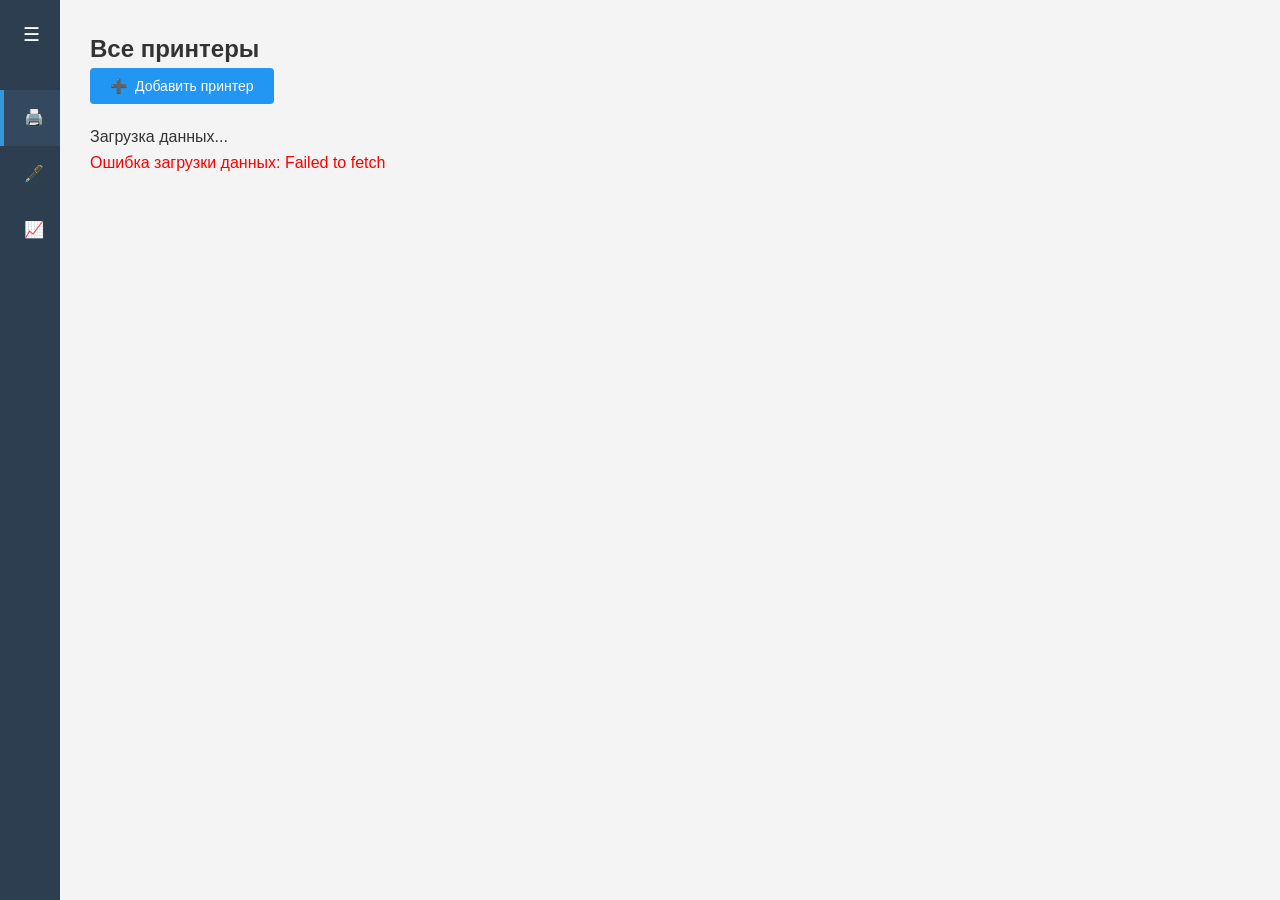
==== html/index.html @ 140cd8bc "Add files via upload" ====
<!DOCTYPE html>
<html lang="ru">
<head>
    <meta charset="UTF-8">
    <meta name="viewport" content="width=device-width, initial-scale=1.0">
    <title>Учет принтеров</title>
    <style>
        * {
            margin: 0;
            padding: 0;
            box-sizing: border-box;
        }
        body {
            font-family: Arial, sans-serif;
            line-height: 1.6;
            color: #333;
            background-color: #f4f4f4;
            display: flex;
            min-height: 100vh;
        }

        /* Сайдбар */
        .sidebar {
            width: 60px;
            background: #2c3e50;
            color: white;
            padding: 20px 0;
            transition: all 0.3s ease;
            overflow: hidden;
            position: relative;
            z-index: 1000;
        }

        .sidebar:hover {
            width: 250px;
        }

        .sidebar h2 {
            text-align: center;
            margin-bottom: 2rem;
            padding: 0 20px;
            white-space: nowrap;
            opacity: 0;
            transition: opacity 0.2s ease 0.1s;
        }

        .sidebar:hover h2 {
            opacity: 1;
        }

        .nav-menu {
            list-style: none;
        }

        .nav-item {
            padding: 15px 20px;
            border-left: 4px solid transparent;
            transition: all 0.3s ease;
            white-space: nowrap;
        }

        .nav-item:hover {
            background: #34495e;
            border-left-color: #3498db;
        }

        .nav-item.active {
            background: #34495e;
            border-left-color: #3498db;
        }

        .nav-item a {
            color: white;
            text-decoration: none;
            display: flex;
            align-items: center;
            gap: 15px;
        }

        .nav-text {
            opacity: 0;
            transition: opacity 0.2s ease;
        }

        .sidebar:hover .nav-text {
            opacity: 1;
        }

        /* Основной контент */
        .main-content {
            flex: 1;
            display: flex;
            flex-direction: column;
        }

        /* Контейнер контента */
        .content-container {
            flex: 1;
            padding: 30px;
            overflow-y: auto;
        }

        /* Кнопка добавления */
        .add-printer-btn {
            background: #2196F3;
            color: white;
            border: none;
            padding: 10px 20px;
            border-radius: 4px;
            cursor: pointer;
            font-size: 14px;
            margin-bottom: 20px;
            display: flex;
            align-items: center;
            gap: 8px;
        }

        .add-printer-btn:hover {
            background: #1976D2;
        }

        /* Стили для таблицы */
        .printers-table {
            width: 100%;
            border-collapse: collapse;
            margin-top: 20px;
            background: white;
            box-shadow: 0 1px 3px rgba(0,0,0,0.1);
        }

        .printers-table th,
        .printers-table td {
            padding: 12px;
            border: 1px solid #ddd;
            text-align: left;
        }

        .printers-table th {
            background: #f8f9fa;
            font-weight: bold;
        }

        .printers-table tr:hover {
            background: #f5f5f5;
        }

        .status-badge {
            padding: 4px 8px;
            border-radius: 12px;
            font-size: 0.8rem;
            font-weight: bold;
            cursor: pointer;
            transition: all 0.3s ease;
        }

        .status-active {
            background: #e8f5e8;
            color: #2e7d32;
            border: 1px solid #2e7d32;
        }

        .status-inactive {
            background: #ffebee;
            color: #c62828;
            border: 1px solid #c62828;
        }

        .status-badge:hover {
            opacity: 0.8;
            transform: scale(1.05);
        }

        .delete-btn {
            background: #f44336;
            color: white;
            border: none;
            padding: 6px 12px;
            border-radius: 4px;
            cursor: pointer;
            font-size: 12px;
        }

        .delete-btn:hover {
            background: #da190b;
        }

        /* Модальное окно для добавления - компактная версия */
        .modal {
            display: none;
            position: fixed;
            z-index: 1000;
            left: 0;
            top: 0;
            width: 100%;
            height: 100%;
            background-color: rgba(0,0,0,0.5);
            overflow-y: auto;
        }

        .modal-content {
            background-color: white;
            margin: 2% auto;
            padding: 20px;
            border-radius: 8px;
            width: 90%;
            max-width: 500px;
            max-height: 90vh;
            overflow-y: auto;
            position: relative;
        }

        .modal-header {
            display: flex;
            justify-content: space-between;
            align-items: center;
            margin-bottom: 15px;
            padding-bottom: 10px;
            border-bottom: 1px solid #eee;
        }

        .modal-title {
            font-size: 1.2rem;
            font-weight: bold;
            color: #2c3e50;
        }

        .close-btn {
            background: none;
            border: none;
            font-size: 1.5rem;
            cursor: pointer;
            color: #666;
            padding: 0;
            width: 30px;
            height: 30px;
            display: flex;
            align-items: center;
            justify-content: center;
        }

        .close-btn:hover {
            color: #333;
        }

        .form-group {
            margin-bottom: 12px;
        }

        .form-group label {
            display: block;
            margin-bottom: 4px;
            font-weight: bold;
            font-size: 0.9rem;
            color: #555;
        }

        .form-group input,
        .form-group select {
            width: 100%;
            padding: 8px 10px;
            border: 1px solid #ddd;
            border-radius: 4px;
            font-size: 14px;
            box-sizing: border-box;
        }

        .form-group input:focus,
        .form-group select:focus {
            border-color: #2196F3;
            outline: none;
            box-shadow: 0 0 0 2px rgba(33, 150, 243, 0.2);
        }

        /* Стили для поиска картриджей */
        .search-container {
            position: relative;
        }

        .search-input {
            width: 100%;
            padding: 8px 10px;
            border: 1px solid #ddd;
            border-radius: 4px;
            font-size: 14px;
            margin-bottom: 5px;
        }

        .search-results {
            position: absolute;
            top: 100%;
            left: 0;
            right: 0;
            background: white;
            border: 1px solid #ddd;
            border-radius: 4px;
            max-height: 200px;
            overflow-y: auto;
            z-index: 1000;
            display: none;
        }

        .search-result-item {
            padding: 8px 10px;
            cursor: pointer;
            border-bottom: 1px solid #f0f0f0;
        }

        .search-result-item:hover {
            background: #f5f5f5;
        }

        .search-result-item:last-child {
            border-bottom: none;
        }

        .cartridge-info {
            font-size: 0.8rem;
            color: #666;
            margin-top: 2px;
        }

        .cartridge-available {
            color: #4CAF50;
        }

        .cartridge-unavailable {
            color: #f44336;
        }

        .submit-btn {
            background: #4CAF50;
            color: white;
            border: none;
            padding: 10px 20px;
            border-radius: 4px;
            cursor: pointer;
            font-size: 14px;
            width: 100%;
            margin-top: 10px;
            font-weight: bold;
        }

        .submit-btn:disabled {
            background: #cccccc;
            cursor: not-allowed;
        }

        .submit-btn:hover:not(:disabled) {
            background: #45a049;
        }

        /* Адаптивность для модального окна */
        @media (max-width: 768px) {
            .modal-content {
                margin: 5% auto;
                padding: 15px;
                width: 95%;
            }
        }

        @media (max-width: 480px) {
            .modal-content {
                margin: 2% auto;
                padding: 12px;
            }

            .modal-title {
                font-size: 1.1rem;
            }

            .form-group input,
            .form-group select {
                padding: 6px 8px;
                font-size: 13px;
            }
        }

        footer {
            text-align: center;
            padding: 1rem;
            color: #666;
            background: white;
            border-top: 1px solid #ddd;
        }

        /* Индикатор для пользователя */
        .sidebar::after {
            content: '☰';
            position: absolute;
            top: 20px;
            right: 20px;
            font-size: 1.2rem;
            color: white;
            transition: opacity 0.3s ease;
        }

        .sidebar:hover::after {
            opacity: 0;
        }

        @media (max-width: 768px) {
            body {
                flex-direction: column;
            }

            .sidebar {
                width: 100%;
                height: 60px;
                padding: 0;
            }

            .sidebar:hover {
                width: 100%;
                height: auto;
            }

            .nav-menu {
                display: none;
            }

            .sidebar:hover .nav-menu {
                display: block;
            }

            .sidebar h2 {
                display: none;
            }

            .sidebar:hover h2 {
                display: block;
            }
        }
    </style>
</head>
<body>
    <!-- Сайдбар с навигацией -->
    <div class="sidebar">
        <h2>📊 Учет</h2>
        <ul class="nav-menu">
            <li class="nav-item active">
                <a href="index.html">
                    <span>🖨️</span>
                    <span class="nav-text">Принтеры</span>
                </a>
            </li>
            <li class="nav-item">
                <a href="cartridges.html">
                    <span>🖋️</span>
                    <span class="nav-text">Картриджи</span>
                </a>
            </li>
            <li class="nav-item">
                <a href="reports.html">
                    <span>📈</span>
                    <span class="nav-text">Отчетность</span>
                </a>
            </li>
        </ul>
    </div>

    <!-- Основной контент -->
    <div class="main-content">
        <!-- Контент с таблицей -->
        <div class="content-container">
            <h2>Все принтеры</h2>
            <button class="add-printer-btn" onclick="openAddModal()">
                <span>➕</span> Добавить принтер
            </button>
            <div id="loading">Загрузка данных...</div>
            <div id="printers-list"></div>
        </div>
    </div>

    <!-- Модальное окно добавления - компактная версия -->
    <div id="addModal" class="modal">
        <div class="modal-content">
            <div class="modal-header">
                <div class="modal-title">Добавить новый принтер</div>
                <button class="close-btn" onclick="closeAddModal()">&times;</button>
            </div>
            <form id="addPrinterForm">
                <div class="form-group">
                    <label for="cabinet">Кабинет:</label>
                    <input type="text" id="cabinet" name="cabinet" required placeholder="Например: 101">
                </div>

                <div class="form-group">
                    <label for="printer_model">Модель принтера:</label>
                    <input type="text" id="printer_model" name="printer_model" required placeholder="Например: HP LaserJet Pro M404dn">
                </div>

                <div class="form-group">
                    <label for="serial_number">Серийный номер:</label>
                    <input type="text" id="serial_number" name="serial_number" required placeholder="Например: CN12345678">
                </div>

                <div class="form-group">
                    <label for="cartridge_search">Поиск картриджа:</label>
                    <div class="search-container">
                        <input type="text" id="cartridge_search" class="search-input" placeholder="Начните вводить название картриджа...">
                        <div id="cartridge_results" class="search-results"></div>
                        <input type="hidden" id="cartridge_id" name="cartridge_id" required>
                    </div>
                </div>

                <div class="form-group">
                    <label for="institute_id">Институт:</label>
                    <select id="institute_id" name="institute_id" required>
                        <option value="">Выберите институт</option>
                    </select>
                </div>

                <button type="submit" class="submit-btn" id="submitBtn">Добавить принтер</button>
            </form>
        </div>
    </div>

    <script>
        let cartridges = [];
        let institutes = [];
        let existingSerialNumbers = new Set();

        // Функция для загрузки данных принтеров
        async function loadPrinters() {
            try {
                const response = await fetch('http://10.174.130.148:8888/api/printers?select=*,cartridges(name,stock_quantity,used_quantity),institutes(name)');
                const data = await response.json();
                displayPrinters(data);
                // Сохраняем существующие серийные номера для проверки дубликатов
                existingSerialNumbers = new Set(data.map(printer => printer.serial_number));
            } catch (error) {
                document.getElementById('printers-list').innerHTML =
                    '<p style="color: red;">Ошибка загрузки данных: ' + error.message + '</p>';
            }
        }

        // Функция для загрузки картриджей
        async function loadCartridges() {
            try {
                const response = await fetch('http://10.174.130.148:8888/api/cartridges');
                cartridges = await response.json();
            } catch (error) {
                console.error('Ошибка загрузки картриджей:', error);
            }
        }

        // Функция для загрузки институтов
        async function loadInstitutes() {
            try {
                const response = await fetch('http://10.174.130.148:8888/api/institutes');
                institutes = await response.json();
                populateInstituteSelect();
            } catch (error) {
                console.error('Ошибка загрузки институтов:', error);
            }
        }

        // Заполнение выпадающего списка институтов
        function populateInstituteSelect() {
            const select = document.getElementById('institute_id');
            select.innerHTML = '<option value="">Выберите институт</option>';
            institutes.forEach(institute => {
                const option = document.createElement('option');
                option.value = institute.id;
                option.textContent = institute.name;
                select.appendChild(option);
            });
        }

        // Функция для поиска картриджей
        function searchCartridges(searchTerm) {
            const resultsContainer = document.getElementById('cartridge_results');
            resultsContainer.innerHTML = '';

            if (searchTerm.length < 2) {
                resultsContainer.style.display = 'none';
                return;
            }

            const filteredCartridges = cartridges.filter(cartridge =>
                cartridge.name.toLowerCase().includes(searchTerm.toLowerCase())
            );

            if (filteredCartridges.length === 0) {
                resultsContainer.innerHTML = '<div class="search-result-item">Ничего не найдено</div>';
            } else {
                filteredCartridges.forEach(cartridge => {
                    const available = cartridge.stock_quantity - cartridge.used_quantity;
                    const isAvailable = available > 0;

                    const item = document.createElement('div');
                    item.className = 'search-result-item';
                    item.innerHTML = `
                        <div>${cartridge.name}</div>
                        <div class="cartridge-info ${isAvailable ? 'cartridge-available' : 'cartridge-unavailable'}">
                            Доступно: ${available} из ${cartridge.stock_quantity}
                        </div>
                    `;
                    item.dataset.id = cartridge.id;
                    item.dataset.available = isAvailable;

                    if (isAvailable) {
                        item.addEventListener('click', function() {
                            document.getElementById('cartridge_search').value = cartridge.name;
                            document.getElementById('cartridge_id').value = cartridge.id;
                            resultsContainer.style.display = 'none';
                            updateSubmitButton();
                        });
                    } else {
                        item.style.opacity = '0.6';
                        item.style.cursor = 'not-allowed';
                    }

                    resultsContainer.appendChild(item);
                });
            }

            resultsContainer.style.display = 'block';
        }

        // Функция для обновления состояния кнопки отправки
        function updateSubmitButton() {
            const cartridgeId = document.getElementById('cartridge_id').value;
            const submitBtn = document.getElementById('submitBtn');

            if (cartridgeId) {
                const selectedCartridge = cartridges.find(c => c.id == cartridgeId);
                if (selectedCartridge) {
                    const available = selectedCartridge.stock_quantity - selectedCartridge.used_quantity;
                    if (available > 0) {
                        submitBtn.disabled = false;
                        submitBtn.title = '';
                    } else {
                        submitBtn.disabled = true;
                        submitBtn.title = 'Выбранный картридж недоступен (нет свободных на складе)';
                    }
                }
            } else {
                submitBtn.disabled = true;
                submitBtn.title = 'Выберите картридж';
            }
        }

        // Функция для отображения данных в таблице
        function displayPrinters(printers) {
            const container = document.getElementById('printers-list');

            if (printers.length === 0) {
                container.innerHTML = '<p>Нет данных о принтерах</p>';
                return;
            }

            const html = `
                <table class="printers-table">
                    <thead>
                        <tr>
                            <th>Кабинет</th>
                            <th>Модель принтера</th>
                            <th>S/N</th>
                            <th>Картридж</th>
                            <th>Институт</th>
                            <th>Статус</th>
                            <th>Действия</th>
                        </tr>
                    </thead>
                    <tbody>
                        ${printers.map(printer => `
                            <tr data-id="${printer.id}">
                                <td>${printer.cabinet}</td>
                                <td>${printer.printer_model}</td>
                                <td>${printer.serial_number}</td>
                                <td>${printer.cartridges.name}</td>
                                <td>${printer.institutes.name}</td>
                                <td>
                                    <span class="status-badge ${printer.status === 'active' ? 'status-active' : 'status-inactive'}"
                                          onclick="toggleStatus(${printer.id}, '${printer.status}', ${printer.cartridge_id})">
                                        ${printer.status === 'active' ? 'Активен' : 'Неактивен'}
                                    </span>
                                </td>
                                <td>
                                    <button class="delete-btn" onclick="deleteRow(${printer.id}, ${printer.cartridge_id}, '${printer.status}')">Удалить</button>
                                </td>
                            </tr>
                        `).join('')}
                    </tbody>
                </table>
            `;

            container.innerHTML = html;
            document.getElementById('loading').style.display = 'none';
        }

        // Функция для обновления количества картриджей
        async function updateCartridgeQuantity(cartridgeId, stockChange = 0, usedChange = 0) {
            try {
                // Сначала получаем текущие данные картриджа
                const response = await fetch(`http://10.174.130.148:8888/api/cartridges?id=eq.${cartridgeId}`);
                const cartridgeData = await response.json();

                if (cartridgeData.length === 0) {
                    throw new Error('Картридж не найден');
                }

                const currentCartridge = cartridgeData[0];
                const newStockQuantity = Math.max(0, currentCartridge.stock_quantity + stockChange);
                const newUsedQuantity = Math.max(0, currentCartridge.used_quantity + usedChange);

                // Проверяем, что used_quantity не превышает stock_quantity
                if (newUsedQuantity > newStockQuantity) {
                    throw new Error('Количество используемых не может превышать количество на складе');
                }

                // Обновляем картридж
                const updateResponse = await fetch(`http://10.174.130.148:8888/api/cartridges?id=eq.${cartridgeId}`, {
                    method: 'PATCH',
                    headers: {
                        'Content-Type': 'application/json',
                        'Prefer': 'return=representation'
                    },
                    body: JSON.stringify({
                        stock_quantity: newStockQuantity,
                        used_quantity: newUsedQuantity
                    })
                });

                if (!updateResponse.ok) {
                    throw new Error('Ошибка при обновлении количества картриджей');
                }

                return true;
            } catch (error) {
                console.error('Ошибка при обновлении количества картриджей:', error);
                throw error;
            }
        }

        // Функция для переключения статуса принтера
async function toggleStatus(printerId, currentStatus, cartridgeId) {
    const newStatus = currentStatus === 'active' ? 'inactive' : 'active';
    const statusText = newStatus === 'active' ? 'активен' : 'неактивен';

    if (!confirm(`Вы уверены, что хотите изменить статус принтера на "${statusText}"?`)) {
        return;
    }

    try {
        // Получаем данные картриджа
        const cartridgeResponse = await fetch(`http://10.174.130.148:8888/api/cartridges?id=eq.${cartridgeId}`);
        const cartridgeData = await cartridgeResponse.json();

        if (cartridgeData.length === 0) {
            throw new Error('Картридж не найден');
        }

        const cartridge = cartridgeData[0];
        const previousStock = cartridge.stock_quantity;
        const previousUsed = cartridge.used_quantity;

        // Если переключаем с активного на неактивный - освобождаем картридж
        if (currentStatus === 'active' && newStatus === 'inactive') {
            await updateCartridgeQuantity(cartridgeId, 0, -1);

            // Записываем операцию освобождения картриджа
            await logCartridgeOperation(
                cartridgeId,
                'release',
                1,
                previousStock,
                previousStock, // stock не меняется
                `Освобождение картриджа (принтер переведен в неактивный)`
            );
        }
        // Если переключаем с неактивного на активный - используем картридж
        else if (currentStatus === 'inactive' && newStatus === 'active') {
            const available = cartridge.stock_quantity - cartridge.used_quantity;

            if (available <= 0) {
                alert('Нельзя активировать принтер: нет свободных картриджей этого типа на складе!');
                return;
            }

            await updateCartridgeQuantity(cartridgeId, 0, 1);

            // Записываем операцию использования картриджа
            await logCartridgeOperation(
                cartridgeId,
                'usage',
                1,
                previousStock,
                previousStock, // stock не меняется
                `Использование картриджа (принтер активирован)`
            );
        }

        // Обновляем статус принтера
        const response = await fetch(`http://10.174.130.148:8888/api/printers?id=eq.${printerId}`, {
            method: 'PATCH',
            headers: {
                'Content-Type': 'application/json',
                'Prefer': 'return=representation'
            },
            body: JSON.stringify({ status: newStatus })
        });

        if (response.ok) {
            alert(`Статус принтера успешно изменен на "${statusText}"!`);
            loadPrinters();
            loadCartridges();
        } else {
            throw new Error('Ошибка при изменении статуса');
        }
    } catch (error) {
        alert('Ошибка при изменении статуса: ' + error.message);
        loadPrinters();
        loadCartridges();
    }
}

// Добавьте функцию logCartridgeOperation в index.html
async function logCartridgeOperation(cartridgeId, operationType, quantity, previousStock, newStock, note = '') {
    try {
        const operationData = {
            cartridge_id: cartridgeId,
            operation_type: operationType,
            quantity: quantity,
            previous_stock: previousStock,
            new_stock: newStock,
            user_note: note
        };

        const response = await fetch('http://10.174.130.148:8888/api/cartridge_operations', {
            method: 'POST',
            headers: {
                'Content-Type': 'application/json',
                'Prefer': 'return=representation'
            },
            body: JSON.stringify(operationData)
        });

        if (!response.ok) {
            console.error('Ошибка записи операции:', await response.text());
        }
    } catch (error) {
        console.error('Ошибка записи операции:', error);
    }
}
        // Функция для удаления строки
        async function deleteRow(printerId, cartridgeId, status) {
            if (!confirm('Вы уверены, что хотите удалить этот принтер?')) {
                return;
            }

            try {
                // Если принтер активен, освобождаем картридж при удалении
                if (status === 'active') {
                    await updateCartridgeQuantity(cartridgeId, 0, -1);
                }

                const response = await fetch(`http://10.174.130.148:8888/api/printers?id=eq.${printerId}`, {
                    method: 'DELETE',
                    headers: {
                        'Prefer': 'return=representation'
                    }
                });

                if (response.ok) {
                    alert('Принтер успешно удален!');
                    // Обновляем таблицу
                    loadPrinters();
                    // Обновляем список картриджей
                    loadCartridges();
                } else {
                    throw new Error('Ошибка при удалении данных');
                }
            } catch (error) {
                alert('Ошибка при удалении: ' + error.message);
                // В случае ошибки перезагружаем данные для синхронизации
                loadPrinters();
                loadCartridges();
            }
        }

        // Функция для проверки существующего серийного номера
        async function checkSerialNumberExists(serialNumber) {
            try {
                const response = await fetch(`http://10.174.130.148:8888/api/printers?serial_number=eq.${encodeURIComponent(serialNumber)}`);
                const data = await response.json();
                return data.length > 0;
            } catch (error) {
                console.error('Ошибка при проверке серийного номера:', error);
                return false;
            }
        }

        // Функция для добавления нового принтера
        async function addPrinter(printerData) {
            try {
                // Проверяем существование серийного номера
                const serialExists = await checkSerialNumberExists(printerData.serial_number);
                if (serialExists) {
                    alert('Ошибка: Принтер с таким серийным номером уже существует!');
                    return;
                }

                // Проверяем доступность картриджа
                const cartridgeResponse = await fetch(`http://10.174.130.148:8888/api/cartridges?id=eq.${printerData.cartridge_id}`);
                const cartridgeData = await cartridgeResponse.json();

                if (cartridgeData.length === 0) {
                    alert('Ошибка: Выбранный картридж не найден!');
                    return;
                }

                const cartridge = cartridgeData[0];
                const available = cartridge.stock_quantity - cartridge.used_quantity;

                if (available <= 0) {
                    alert('Ошибка: Нет свободных картриджей выбранного типа на складе!');
                    return;
                }

                // Обновляем количество картриджей (уменьшаем количество доступных)
                await updateCartridgeQuantity(printerData.cartridge_id, 0, 1);

                // Добавляем принтер
                const response = await fetch('http://10.174.130.148:8888/api/printers', {
                    method: 'POST',
                    headers: {
                        'Content-Type': 'application/json',
                        'Prefer': 'return=representation'
                    },
                    body: JSON.stringify(printerData)
                });

                if (response.ok) {
                    alert('Принтер успешно добавлен!');
                    closeAddModal();
                    // Очищаем форму
                    document.getElementById('addPrinterForm').reset();
                    // Обновляем таблицу
                    loadPrinters();
                    // Обновляем список картриджей
                    loadCartridges();
                } else {
                    // Если добавление принтера не удалось, откатываем изменения в количестве картриджей
                    await updateCartridgeQuantity(printerData.cartridge_id, 0, -1);
                    throw new Error('Ошибка при добавлении данных');
                }
            } catch (error) {
                alert('Ошибка при добавлении: ' + error.message);
            }
        }

        // Функции для модального окна
        function openAddModal() {
            document.getElementById('addModal').style.display = 'block';
            // Сбрасываем поиск картриджей
            document.getElementById('cartridge_search').value = '';
            document.getElementById('cartridge_id').value = '';
            document.getElementById('cartridge_results').style.display = 'none';
            updateSubmitButton();
        }

        function closeAddModal() {
            document.getElementById('addModal').style.display = 'none';
        }

        // Обработчик отправки формы
        document.getElementById('addPrinterForm').addEventListener('submit', function(e) {
            e.preventDefault();

            const formData = new FormData(this);
            const cartridgeId = document.getElementById('cartridge_id').value;
            const serialNumber = document.getElementById('serial_number').value;

            if (!cartridgeId) {
                alert('Пожалуйста, выберите картридж из списка');
                return;
            }

            // Проверка на клиенте (дополнительная)
            if (existingSerialNumbers.has(serialNumber)) {
                alert('Ошибка: Принтер с таким серийным номером уже существует!');
                return;
            }

            const printerData = {
                cabinet: formData.get('cabinet'),
                printer_model: formData.get('printer_model'),
                serial_number: serialNumber,
                cartridge_id: parseInt(cartridgeId),
                institute_id: parseInt(formData.get('institute_id')),
                status: 'active'
            };

            addPrinter(printerData);
        });

        // Обработчик поиска картриджей
        document.getElementById('cartridge_search').addEventListener('input', function(e) {
            searchCartridges(e.target.value);
        });

        // Закрытие результатов поиска при клике вне
        document.addEventListener('click', function(e) {
            if (!e.target.closest('.search-container')) {
                document.getElementById('cartridge_results').style.display = 'none';
            }
        });

        // Закрытие модального окна при клике вне его
        window.addEventListener('click', function(e) {
            const modal = document.getElementById('addModal');
            if (e.target === modal) {
                closeAddModal();
            }
        });

        // Закрытие модального окна по Escape
        document.addEventListener('keydown', function(e) {
            if (e.key === 'Escape') {
                closeAddModal();
            }
        });

        // Загружаем данные при загрузке страницы
        document.addEventListener('DOMContentLoaded', function() {
            loadPrinters();
            loadCartridges();
            loadInstitutes();
        });

    </script>
</body>
</html>
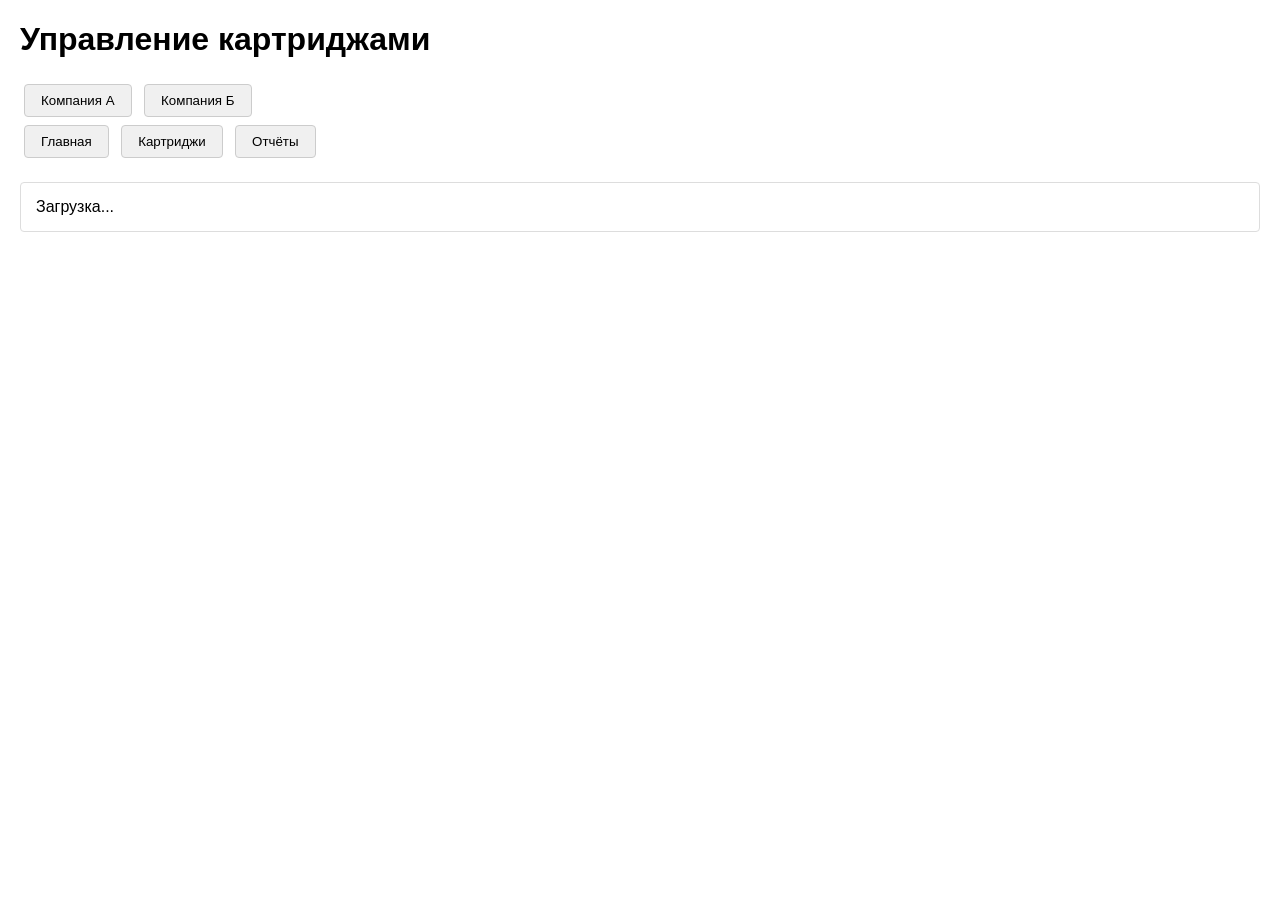
==== commit fad20034: "Update index.html" ====
--- a/html/index.html
+++ b/html/index.html
@@ -3,1033 +3,50 @@
 <head>
     <meta charset="UTF-8">
     <meta name="viewport" content="width=device-width, initial-scale=1.0">
-    <title>Учет принтеров</title>
+    <title>Управление картриджами</title>
     <style>
-        * {
-            margin: 0;
-            padding: 0;
-            box-sizing: border-box;
+        body { font-family: Arial, sans-serif; margin: 20px; }
+        .company-btn, .tab-btn {
+            padding: 8px 16px;
+            margin: 4px;
+            border: 1px solid #ccc;
+            background: #f0f0f0;
+            cursor: pointer;
+            border-radius: 4px;
         }
-        body {
-            font-family: Arial, sans-serif;
-            line-height: 1.6;
-            color: #333;
-            background-color: #f4f4f4;
-            display: flex;
-            min-height: 100vh;
+        .company-btn.active, .tab-btn.active {
+            background: #007bff;
+            color: white;
+            border-color: #007bff;
         }
-
-        /* Сайдбар */
-        .sidebar {
-            width: 60px;
-            background: #2c3e50;
-            color: white;
-            padding: 20px 0;
-            transition: all 0.3s ease;
-            overflow: hidden;
-            position: relative;
-            z-index: 1000;
-        }
-
-        .sidebar:hover {
-            width: 250px;
-        }
-
-        .sidebar h2 {
-            text-align: center;
-            margin-bottom: 2rem;
-            padding: 0 20px;
-            white-space: nowrap;
-            opacity: 0;
-            transition: opacity 0.2s ease 0.1s;
-        }
-
-        .sidebar:hover h2 {
-            opacity: 1;
-        }
-
-        .nav-menu {
-            list-style: none;
-        }
-
-        .nav-item {
-            padding: 15px 20px;
-            border-left: 4px solid transparent;
-            transition: all 0.3s ease;
-            white-space: nowrap;
-        }
-
-        .nav-item:hover {
-            background: #34495e;
-            border-left-color: #3498db;
-        }
-
-        .nav-item.active {
-            background: #34495e;
-            border-left-color: #3498db;
-        }
-
-        .nav-item a {
-            color: white;
-            text-decoration: none;
-            display: flex;
-            align-items: center;
-            gap: 15px;
-        }
-
-        .nav-text {
-            opacity: 0;
-            transition: opacity 0.2s ease;
-        }
-
-        .sidebar:hover .nav-text {
-            opacity: 1;
-        }
-
-        /* Основной контент */
-        .main-content {
-            flex: 1;
-            display: flex;
-            flex-direction: column;
-        }
-
-        /* Контейнер контента */
-        .content-container {
-            flex: 1;
-            padding: 30px;
-            overflow-y: auto;
-        }
-
-        /* Кнопка добавления */
-        .add-printer-btn {
-            background: #2196F3;
-            color: white;
-            border: none;
-            padding: 10px 20px;
-            border-radius: 4px;
-            cursor: pointer;
-            font-size: 14px;
-            margin-bottom: 20px;
-            display: flex;
-            align-items: center;
-            gap: 8px;
-        }
-
-        .add-printer-btn:hover {
-            background: #1976D2;
-        }
-
-        /* Стили для таблицы */
-        .printers-table {
-            width: 100%;
-            border-collapse: collapse;
+        .tab-content {
             margin-top: 20px;
-            background: white;
-            box-shadow: 0 1px 3px rgba(0,0,0,0.1);
-        }
-
-        .printers-table th,
-        .printers-table td {
-            padding: 12px;
-            border: 1px solid #ddd;
-            text-align: left;
-        }
-
-        .printers-table th {
-            background: #f8f9fa;
-            font-weight: bold;
-        }
-
-        .printers-table tr:hover {
-            background: #f5f5f5;
-        }
-
-        .status-badge {
-            padding: 4px 8px;
-            border-radius: 12px;
-            font-size: 0.8rem;
-            font-weight: bold;
-            cursor: pointer;
-            transition: all 0.3s ease;
-        }
-
-        .status-active {
-            background: #e8f5e8;
-            color: #2e7d32;
-            border: 1px solid #2e7d32;
-        }
-
-        .status-inactive {
-            background: #ffebee;
-            color: #c62828;
-            border: 1px solid #c62828;
-        }
-
-        .status-badge:hover {
-            opacity: 0.8;
-            transform: scale(1.05);
-        }
-
-        .delete-btn {
-            background: #f44336;
-            color: white;
-            border: none;
-            padding: 6px 12px;
-            border-radius: 4px;
-            cursor: pointer;
-            font-size: 12px;
-        }
-
-        .delete-btn:hover {
-            background: #da190b;
-        }
-
-        /* Модальное окно для добавления - компактная версия */
-        .modal {
-            display: none;
-            position: fixed;
-            z-index: 1000;
-            left: 0;
-            top: 0;
-            width: 100%;
-            height: 100%;
-            background-color: rgba(0,0,0,0.5);
-            overflow-y: auto;
-        }
-
-        .modal-content {
-            background-color: white;
-            margin: 2% auto;
-            padding: 20px;
-            border-radius: 8px;
-            width: 90%;
-            max-width: 500px;
-            max-height: 90vh;
-            overflow-y: auto;
-            position: relative;
-        }
-
-        .modal-header {
-            display: flex;
-            justify-content: space-between;
-            align-items: center;
-            margin-bottom: 15px;
-            padding-bottom: 10px;
-            border-bottom: 1px solid #eee;
-        }
-
-        .modal-title {
-            font-size: 1.2rem;
-            font-weight: bold;
-            color: #2c3e50;
-        }
-
-        .close-btn {
-            background: none;
-            border: none;
-            font-size: 1.5rem;
-            cursor: pointer;
-            color: #666;
-            padding: 0;
-            width: 30px;
-            height: 30px;
-            display: flex;
-            align-items: center;
-            justify-content: center;
-        }
-
-        .close-btn:hover {
-            color: #333;
-        }
-
-        .form-group {
-            margin-bottom: 12px;
-        }
-
-        .form-group label {
-            display: block;
-            margin-bottom: 4px;
-            font-weight: bold;
-            font-size: 0.9rem;
-            color: #555;
-        }
-
-        .form-group input,
-        .form-group select {
-            width: 100%;
-            padding: 8px 10px;
+            padding: 15px;
             border: 1px solid #ddd;
             border-radius: 4px;
-            font-size: 14px;
-            box-sizing: border-box;
         }
-
-        .form-group input:focus,
-        .form-group select:focus {
-            border-color: #2196F3;
-            outline: none;
-            box-shadow: 0 0 0 2px rgba(33, 150, 243, 0.2);
-        }
-
-        /* Стили для поиска картриджей */
-        .search-container {
-            position: relative;
-        }
-
-        .search-input {
-            width: 100%;
-            padding: 8px 10px;
-            border: 1px solid #ddd;
-            border-radius: 4px;
-            font-size: 14px;
-            margin-bottom: 5px;
-        }
-
-        .search-results {
-            position: absolute;
-            top: 100%;
-            left: 0;
-            right: 0;
-            background: white;
-            border: 1px solid #ddd;
-            border-radius: 4px;
-            max-height: 200px;
-            overflow-y: auto;
-            z-index: 1000;
-            display: none;
-        }
-
-        .search-result-item {
-            padding: 8px 10px;
-            cursor: pointer;
-            border-bottom: 1px solid #f0f0f0;
-        }
-
-        .search-result-item:hover {
-            background: #f5f5f5;
-        }
-
-        .search-result-item:last-child {
-            border-bottom: none;
-        }
-
-        .cartridge-info {
-            font-size: 0.8rem;
-            color: #666;
-            margin-top: 2px;
-        }
-
-        .cartridge-available {
-            color: #4CAF50;
-        }
-
-        .cartridge-unavailable {
-            color: #f44336;
-        }
-
-        .submit-btn {
-            background: #4CAF50;
-            color: white;
-            border: none;
-            padding: 10px 20px;
-            border-radius: 4px;
-            cursor: pointer;
-            font-size: 14px;
-            width: 100%;
-            margin-top: 10px;
-            font-weight: bold;
-        }
-
-        .submit-btn:disabled {
-            background: #cccccc;
-            cursor: not-allowed;
-        }
-
-        .submit-btn:hover:not(:disabled) {
-            background: #45a049;
-        }
-
-        /* Адаптивность для модального окна */
-        @media (max-width: 768px) {
-            .modal-content {
-                margin: 5% auto;
-                padding: 15px;
-                width: 95%;
-            }
-        }
-
-        @media (max-width: 480px) {
-            .modal-content {
-                margin: 2% auto;
-                padding: 12px;
-            }
-
-            .modal-title {
-                font-size: 1.1rem;
-            }
-
-            .form-group input,
-            .form-group select {
-                padding: 6px 8px;
-                font-size: 13px;
-            }
-        }
-
-        footer {
-            text-align: center;
-            padding: 1rem;
-            color: #666;
-            background: white;
-            border-top: 1px solid #ddd;
-        }
-
-        /* Индикатор для пользователя */
-        .sidebar::after {
-            content: '☰';
-            position: absolute;
-            top: 20px;
-            right: 20px;
-            font-size: 1.2rem;
-            color: white;
-            transition: opacity 0.3s ease;
-        }
-
-        .sidebar:hover::after {
-            opacity: 0;
-        }
-
-        @media (max-width: 768px) {
-            body {
-                flex-direction: column;
-            }
-
-            .sidebar {
-                width: 100%;
-                height: 60px;
-                padding: 0;
-            }
-
-            .sidebar:hover {
-                width: 100%;
-                height: auto;
-            }
-
-            .nav-menu {
-                display: none;
-            }
-
-            .sidebar:hover .nav-menu {
-                display: block;
-            }
-
-            .sidebar h2 {
-                display: none;
-            }
-
-            .sidebar:hover h2 {
-                display: block;
-            }
-        }
+        table { border-collapse: collapse; width: 100%; }
+        th, td { padding: 8px; text-align: left; }
+        button { margin: 2px; }
     </style>
 </head>
 <body>
-    <!-- Сайдбар с навигацией -->
-    <div class="sidebar">
-        <h2>📊 Учет</h2>
-        <ul class="nav-menu">
-            <li class="nav-item active">
-                <a href="index.html">
-                    <span>🖨️</span>
-                    <span class="nav-text">Принтеры</span>
-                </a>
-            </li>
-            <li class="nav-item">
-                <a href="cartridges.html">
-                    <span>🖋️</span>
-                    <span class="nav-text">Картриджи</span>
-                </a>
-            </li>
-            <li class="nav-item">
-                <a href="reports.html">
-                    <span>📈</span>
-                    <span class="nav-text">Отчетность</span>
-                </a>
-            </li>
-        </ul>
+    <h1>Управление картриджами</h1>
+    <!-- Блок переключения компаний -->
+    <div id="company-switcher">
+        <button class="company-btn" data-company-id="1">Компания А</button>
+        <button class="company-btn" data-company-id="2">Компания Б</button>
     </div>
-
-    <!-- Основной контент -->
-    <div class="main-content">
-        <!-- Контент с таблицей -->
-        <div class="content-container">
-            <h2>Все принтеры</h2>
-            <button class="add-printer-btn" onclick="openAddModal()">
-                <span>➕</span> Добавить принтер
-            </button>
-            <div id="loading">Загрузка данных...</div>
-            <div id="printers-list"></div>
-        </div>
-    </div>
-
-    <!-- Модальное окно добавления - компактная версия -->
-    <div id="addModal" class="modal">
-        <div class="modal-content">
-            <div class="modal-header">
-                <div class="modal-title">Добавить новый принтер</div>
-                <button class="close-btn" onclick="closeAddModal()">&times;</button>
-            </div>
-            <form id="addPrinterForm">
-                <div class="form-group">
-                    <label for="cabinet">Кабинет:</label>
-                    <input type="text" id="cabinet" name="cabinet" required placeholder="Например: 101">
-                </div>
-
-                <div class="form-group">
-                    <label for="printer_model">Модель принтера:</label>
-                    <input type="text" id="printer_model" name="printer_model" required placeholder="Например: HP LaserJet Pro M404dn">
-                </div>
-
-                <div class="form-group">
-                    <label for="serial_number">Серийный номер:</label>
-                    <input type="text" id="serial_number" name="serial_number" required placeholder="Например: CN12345678">
-                </div>
-
-                <div class="form-group">
-                    <label for="cartridge_search">Поиск картриджа:</label>
-                    <div class="search-container">
-                        <input type="text" id="cartridge_search" class="search-input" placeholder="Начните вводить название картриджа...">
-                        <div id="cartridge_results" class="search-results"></div>
-                        <input type="hidden" id="cartridge_id" name="cartridge_id" required>
-                    </div>
-                </div>
-
-                <div class="form-group">
-                    <label for="institute_id">Институт:</label>
-                    <select id="institute_id" name="institute_id" required>
-                        <option value="">Выберите институт</option>
-                    </select>
-                </div>
-
-                <button type="submit" class="submit-btn" id="submitBtn">Добавить принтер</button>
-            </form>
-        </div>
-    </div>
-
-    <script>
-        let cartridges = [];
-        let institutes = [];
-        let existingSerialNumbers = new Set();
-
-        // Функция для загрузки данных принтеров
-        async function loadPrinters() {
-            try {
-                const response = await fetch('http://10.174.130.148:8888/api/printers?select=*,cartridges(name,stock_quantity,used_quantity),institutes(name)');
-                const data = await response.json();
-                displayPrinters(data);
-                // Сохраняем существующие серийные номера для проверки дубликатов
-                existingSerialNumbers = new Set(data.map(printer => printer.serial_number));
-            } catch (error) {
-                document.getElementById('printers-list').innerHTML =
-                    '<p style="color: red;">Ошибка загрузки данных: ' + error.message + '</p>';
-            }
-        }
-
-        // Функция для загрузки картриджей
-        async function loadCartridges() {
-            try {
-                const response = await fetch('http://10.174.130.148:8888/api/cartridges');
-                cartridges = await response.json();
-            } catch (error) {
-                console.error('Ошибка загрузки картриджей:', error);
-            }
-        }
-
-        // Функция для загрузки институтов
-        async function loadInstitutes() {
-            try {
-                const response = await fetch('http://10.174.130.148:8888/api/institutes');
-                institutes = await response.json();
-                populateInstituteSelect();
-            } catch (error) {
-                console.error('Ошибка загрузки институтов:', error);
-            }
-        }
-
-        // Заполнение выпадающего списка институтов
-        function populateInstituteSelect() {
-            const select = document.getElementById('institute_id');
-            select.innerHTML = '<option value="">Выберите институт</option>';
-            institutes.forEach(institute => {
-                const option = document.createElement('option');
-                option.value = institute.id;
-                option.textContent = institute.name;
-                select.appendChild(option);
-            });
-        }
-
-        // Функция для поиска картриджей
-        function searchCartridges(searchTerm) {
-            const resultsContainer = document.getElementById('cartridge_results');
-            resultsContainer.innerHTML = '';
-
-            if (searchTerm.length < 2) {
-                resultsContainer.style.display = 'none';
-                return;
-            }
-
-            const filteredCartridges = cartridges.filter(cartridge =>
-                cartridge.name.toLowerCase().includes(searchTerm.toLowerCase())
-            );
-
-            if (filteredCartridges.length === 0) {
-                resultsContainer.innerHTML = '<div class="search-result-item">Ничего не найдено</div>';
-            } else {
-                filteredCartridges.forEach(cartridge => {
-                    const available = cartridge.stock_quantity - cartridge.used_quantity;
-                    const isAvailable = available > 0;
-
-                    const item = document.createElement('div');
-                    item.className = 'search-result-item';
-                    item.innerHTML = `
-                        <div>${cartridge.name}</div>
-                        <div class="cartridge-info ${isAvailable ? 'cartridge-available' : 'cartridge-unavailable'}">
-                            Доступно: ${available} из ${cartridge.stock_quantity}
-                        </div>
-                    `;
-                    item.dataset.id = cartridge.id;
-                    item.dataset.available = isAvailable;
-
-                    if (isAvailable) {
-                        item.addEventListener('click', function() {
-                            document.getElementById('cartridge_search').value = cartridge.name;
-                            document.getElementById('cartridge_id').value = cartridge.id;
-                            resultsContainer.style.display = 'none';
-                            updateSubmitButton();
-                        });
-                    } else {
-                        item.style.opacity = '0.6';
-                        item.style.cursor = 'not-allowed';
-                    }
-
-                    resultsContainer.appendChild(item);
-                });
-            }
-
-            resultsContainer.style.display = 'block';
-        }
-
-        // Функция для обновления состояния кнопки отправки
-        function updateSubmitButton() {
-            const cartridgeId = document.getElementById('cartridge_id').value;
-            const submitBtn = document.getElementById('submitBtn');
-
-            if (cartridgeId) {
-                const selectedCartridge = cartridges.find(c => c.id == cartridgeId);
-                if (selectedCartridge) {
-                    const available = selectedCartridge.stock_quantity - selectedCartridge.used_quantity;
-                    if (available > 0) {
-                        submitBtn.disabled = false;
-                        submitBtn.title = '';
-                    } else {
-                        submitBtn.disabled = true;
-                        submitBtn.title = 'Выбранный картридж недоступен (нет свободных на складе)';
-                    }
-                }
-            } else {
-                submitBtn.disabled = true;
-                submitBtn.title = 'Выберите картридж';
-            }
-        }
-
-        // Функция для отображения данных в таблице
-        function displayPrinters(printers) {
-            const container = document.getElementById('printers-list');
-
-            if (printers.length === 0) {
-                container.innerHTML = '<p>Нет данных о принтерах</p>';
-                return;
-            }
-
-            const html = `
-                <table class="printers-table">
-                    <thead>
-                        <tr>
-                            <th>Кабинет</th>
-                            <th>Модель принтера</th>
-                            <th>S/N</th>
-                            <th>Картридж</th>
-                            <th>Институт</th>
-                            <th>Статус</th>
-                            <th>Действия</th>
-                        </tr>
-                    </thead>
-                    <tbody>
-                        ${printers.map(printer => `
-                            <tr data-id="${printer.id}">
-                                <td>${printer.cabinet}</td>
-                                <td>${printer.printer_model}</td>
-                                <td>${printer.serial_number}</td>
-                                <td>${printer.cartridges.name}</td>
-                                <td>${printer.institutes.name}</td>
-                                <td>
-                                    <span class="status-badge ${printer.status === 'active' ? 'status-active' : 'status-inactive'}"
-                                          onclick="toggleStatus(${printer.id}, '${printer.status}', ${printer.cartridge_id})">
-                                        ${printer.status === 'active' ? 'Активен' : 'Неактивен'}
-                                    </span>
-                                </td>
-                                <td>
-                                    <button class="delete-btn" onclick="deleteRow(${printer.id}, ${printer.cartridge_id}, '${printer.status}')">Удалить</button>
-                                </td>
-                            </tr>
-                        `).join('')}
-                    </tbody>
-                </table>
-            `;
-
-            container.innerHTML = html;
-            document.getElementById('loading').style.display = 'none';
-        }
-
-        // Функция для обновления количества картриджей
-        async function updateCartridgeQuantity(cartridgeId, stockChange = 0, usedChange = 0) {
-            try {
-                // Сначала получаем текущие данные картриджа
-                const response = await fetch(`http://10.174.130.148:8888/api/cartridges?id=eq.${cartridgeId}`);
-                const cartridgeData = await response.json();
-
-                if (cartridgeData.length === 0) {
-                    throw new Error('Картридж не найден');
-                }
-
-                const currentCartridge = cartridgeData[0];
-                const newStockQuantity = Math.max(0, currentCartridge.stock_quantity + stockChange);
-                const newUsedQuantity = Math.max(0, currentCartridge.used_quantity + usedChange);
-
-                // Проверяем, что used_quantity не превышает stock_quantity
-                if (newUsedQuantity > newStockQuantity) {
-                    throw new Error('Количество используемых не может превышать количество на складе');
-                }
-
-                // Обновляем картридж
-                const updateResponse = await fetch(`http://10.174.130.148:8888/api/cartridges?id=eq.${cartridgeId}`, {
-                    method: 'PATCH',
-                    headers: {
-                        'Content-Type': 'application/json',
-                        'Prefer': 'return=representation'
-                    },
-                    body: JSON.stringify({
-                        stock_quantity: newStockQuantity,
-                        used_quantity: newUsedQuantity
-                    })
-                });
-
-                if (!updateResponse.ok) {
-                    throw new Error('Ошибка при обновлении количества картриджей');
-                }
-
-                return true;
-            } catch (error) {
-                console.error('Ошибка при обновлении количества картриджей:', error);
-                throw error;
-            }
-        }
-
-        // Функция для переключения статуса принтера
-async function toggleStatus(printerId, currentStatus, cartridgeId) {
-    const newStatus = currentStatus === 'active' ? 'inactive' : 'active';
-    const statusText = newStatus === 'active' ? 'активен' : 'неактивен';
-
-    if (!confirm(`Вы уверены, что хотите изменить статус принтера на "${statusText}"?`)) {
-        return;
-    }
-
-    try {
-        // Получаем данные картриджа
-        const cartridgeResponse = await fetch(`http://10.174.130.148:8888/api/cartridges?id=eq.${cartridgeId}`);
-        const cartridgeData = await cartridgeResponse.json();
-
-        if (cartridgeData.length === 0) {
-            throw new Error('Картридж не найден');
-        }
-
-        const cartridge = cartridgeData[0];
-        const previousStock = cartridge.stock_quantity;
-        const previousUsed = cartridge.used_quantity;
-
-        // Если переключаем с активного на неактивный - освобождаем картридж
-        if (currentStatus === 'active' && newStatus === 'inactive') {
-            await updateCartridgeQuantity(cartridgeId, 0, -1);
-
-            // Записываем операцию освобождения картриджа
-            await logCartridgeOperation(
-                cartridgeId,
-                'release',
-                1,
-                previousStock,
-                previousStock, // stock не меняется
-                `Освобождение картриджа (принтер переведен в неактивный)`
-            );
-        }
-        // Если переключаем с неактивного на активный - используем картридж
-        else if (currentStatus === 'inactive' && newStatus === 'active') {
-            const available = cartridge.stock_quantity - cartridge.used_quantity;
-
-            if (available <= 0) {
-                alert('Нельзя активировать принтер: нет свободных картриджей этого типа на складе!');
-                return;
-            }
-
-            await updateCartridgeQuantity(cartridgeId, 0, 1);
-
-            // Записываем операцию использования картриджа
-            await logCartridgeOperation(
-                cartridgeId,
-                'usage',
-                1,
-                previousStock,
-                previousStock, // stock не меняется
-                `Использование картриджа (принтер активирован)`
-            );
-        }
-
-        // Обновляем статус принтера
-        const response = await fetch(`http://10.174.130.148:8888/api/printers?id=eq.${printerId}`, {
-            method: 'PATCH',
-            headers: {
-                'Content-Type': 'application/json',
-                'Prefer': 'return=representation'
-            },
-            body: JSON.stringify({ status: newStatus })
-        });
-
-        if (response.ok) {
-            alert(`Статус принтера успешно изменен на "${statusText}"!`);
-            loadPrinters();
-            loadCartridges();
-        } else {
-            throw new Error('Ошибка при изменении статуса');
-        }
-    } catch (error) {
-        alert('Ошибка при изменении статуса: ' + error.message);
-        loadPrinters();
-        loadCartridges();
-    }
-}
-
-// Добавьте функцию logCartridgeOperation в index.html
-async function logCartridgeOperation(cartridgeId, operationType, quantity, previousStock, newStock, note = '') {
-    try {
-        const operationData = {
-            cartridge_id: cartridgeId,
-            operation_type: operationType,
-            quantity: quantity,
-            previous_stock: previousStock,
-            new_stock: newStock,
-            user_note: note
-        };
-
-        const response = await fetch('http://10.174.130.148:8888/api/cartridge_operations', {
-            method: 'POST',
-            headers: {
-                'Content-Type': 'application/json',
-                'Prefer': 'return=representation'
-            },
-            body: JSON.stringify(operationData)
-        });
-
-        if (!response.ok) {
-            console.error('Ошибка записи операции:', await response.text());
-        }
-    } catch (error) {
-        console.error('Ошибка записи операции:', error);
-    }
-}
-        // Функция для удаления строки
-        async function deleteRow(printerId, cartridgeId, status) {
-            if (!confirm('Вы уверены, что хотите удалить этот принтер?')) {
-                return;
-            }
-
-            try {
-                // Если принтер активен, освобождаем картридж при удалении
-                if (status === 'active') {
-                    await updateCartridgeQuantity(cartridgeId, 0, -1);
-                }
-
-                const response = await fetch(`http://10.174.130.148:8888/api/printers?id=eq.${printerId}`, {
-                    method: 'DELETE',
-                    headers: {
-                        'Prefer': 'return=representation'
-                    }
-                });
-
-                if (response.ok) {
-                    alert('Принтер успешно удален!');
-                    // Обновляем таблицу
-                    loadPrinters();
-                    // Обновляем список картриджей
-                    loadCartridges();
-                } else {
-                    throw new Error('Ошибка при удалении данных');
-                }
-            } catch (error) {
-                alert('Ошибка при удалении: ' + error.message);
-                // В случае ошибки перезагружаем данные для синхронизации
-                loadPrinters();
-                loadCartridges();
-            }
-        }
-
-        // Функция для проверки существующего серийного номера
-        async function checkSerialNumberExists(serialNumber) {
-            try {
-                const response = await fetch(`http://10.174.130.148:8888/api/printers?serial_number=eq.${encodeURIComponent(serialNumber)}`);
-                const data = await response.json();
-                return data.length > 0;
-            } catch (error) {
-                console.error('Ошибка при проверке серийного номера:', error);
-                return false;
-            }
-        }
-
-        // Функция для добавления нового принтера
-        async function addPrinter(printerData) {
-            try {
-                // Проверяем существование серийного номера
-                const serialExists = await checkSerialNumberExists(printerData.serial_number);
-                if (serialExists) {
-                    alert('Ошибка: Принтер с таким серийным номером уже существует!');
-                    return;
-                }
-
-                // Проверяем доступность картриджа
-                const cartridgeResponse = await fetch(`http://10.174.130.148:8888/api/cartridges?id=eq.${printerData.cartridge_id}`);
-                const cartridgeData = await cartridgeResponse.json();
-
-                if (cartridgeData.length === 0) {
-                    alert('Ошибка: Выбранный картридж не найден!');
-                    return;
-                }
-
-                const cartridge = cartridgeData[0];
-                const available = cartridge.stock_quantity - cartridge.used_quantity;
-
-                if (available <= 0) {
-                    alert('Ошибка: Нет свободных картриджей выбранного типа на складе!');
-                    return;
-                }
-
-                // Обновляем количество картриджей (уменьшаем количество доступных)
-                await updateCartridgeQuantity(printerData.cartridge_id, 0, 1);
-
-                // Добавляем принтер
-                const response = await fetch('http://10.174.130.148:8888/api/printers', {
-                    method: 'POST',
-                    headers: {
-                        'Content-Type': 'application/json',
-                        'Prefer': 'return=representation'
-                    },
-                    body: JSON.stringify(printerData)
-                });
-
-                if (response.ok) {
-                    alert('Принтер успешно добавлен!');
-                    closeAddModal();
-                    // Очищаем форму
-                    document.getElementById('addPrinterForm').reset();
-                    // Обновляем таблицу
-                    loadPrinters();
-                    // Обновляем список картриджей
-                    loadCartridges();
-                } else {
-                    // Если добавление принтера не удалось, откатываем изменения в количестве картриджей
-                    await updateCartridgeQuantity(printerData.cartridge_id, 0, -1);
-                    throw new Error('Ошибка при добавлении данных');
-                }
-            } catch (error) {
-                alert('Ошибка при добавлении: ' + error.message);
-            }
-        }
-
-        // Функции для модального окна
-        function openAddModal() {
-            document.getElementById('addModal').style.display = 'block';
-            // Сбрасываем поиск картриджей
-            document.getElementById('cartridge_search').value = '';
-            document.getElementById('cartridge_id').value = '';
-            document.getElementById('cartridge_results').style.display = 'none';
-            updateSubmitButton();
-        }
-
-        function closeAddModal() {
-            document.getElementById('addModal').style.display = 'none';
-        }
-
-        // Обработчик отправки формы
-        document.getElementById('addPrinterForm').addEventListener('submit', function(e) {
-            e.preventDefault();
-
-            const formData = new FormData(this);
-            const cartridgeId = document.getElementById('cartridge_id').value;
-            const serialNumber = document.getElementById('serial_number').value;
-
-            if (!cartridgeId) {
-                alert('Пожалуйста, выберите картридж из списка');
-                return;
-            }
-
-            // Проверка на клиенте (дополнительная)
-            if (existingSerialNumbers.has(serialNumber)) {
-                alert('Ошибка: Принтер с таким серийным номером уже существует!');
-                return;
-            }
-
-            const printerData = {
-                cabinet: formData.get('cabinet'),
-                printer_model: formData.get('printer_model'),
-                serial_number: serialNumber,
-                cartridge_id: parseInt(cartridgeId),
-                institute_id: parseInt(formData.get('institute_id')),
-                status: 'active'
-            };
-
-            addPrinter(printerData);
-        });
-
-        // Обработчик поиска картриджей
-        document.getElementById('cartridge_search').addEventListener('input', function(e) {
-            searchCartridges(e.target.value);
-        });
-
-        // Закрытие результатов поиска при клике вне
-        document.addEventListener('click', function(e) {
-            if (!e.target.closest('.search-container')) {
-                document.getElementById('cartridge_results').style.display = 'none';
-            }
-        });
-
-        // Закрытие модального окна при клике вне его
-        window.addEventListener('click', function(e) {
-            const modal = document.getElementById('addModal');
-            if (e.target === modal) {
-                closeAddModal();
-            }
-        });
-
-        // Закрытие модального окна по Escape
-        document.addEventListener('keydown', function(e) {
-            if (e.key === 'Escape') {
-                closeAddModal();
-            }
-        });
-
-        // Загружаем данные при загрузке страницы
-        document.addEventListener('DOMContentLoaded', function() {
-            loadPrinters();
-            loadCartridges();
-            loadInstitutes();
-        });
-
-    </script>
+    <!-- Навигация по вкладкам -->
+    <nav>
+        <button class="tab-btn" data-tab="main">Главная</button>
+        <button class="tab-btn" data-tab="cartridges">Картриджи</button>
+        <button class="tab-btn" data-tab="reports">Отчёты</button>
+    </nav>
+    <!-- Секции вкладок -->
+    <section id="tab-main" class="tab-content">Загрузка...</section>
+    <section id="tab-cartridges" class="tab-content" style="display:none;">Загрузка...</section>
+    <section id="tab-reports" class="tab-content" style="display:none;">Загрузка...</section>
+    <script src="app.js"></script>
 </body>
 </html>
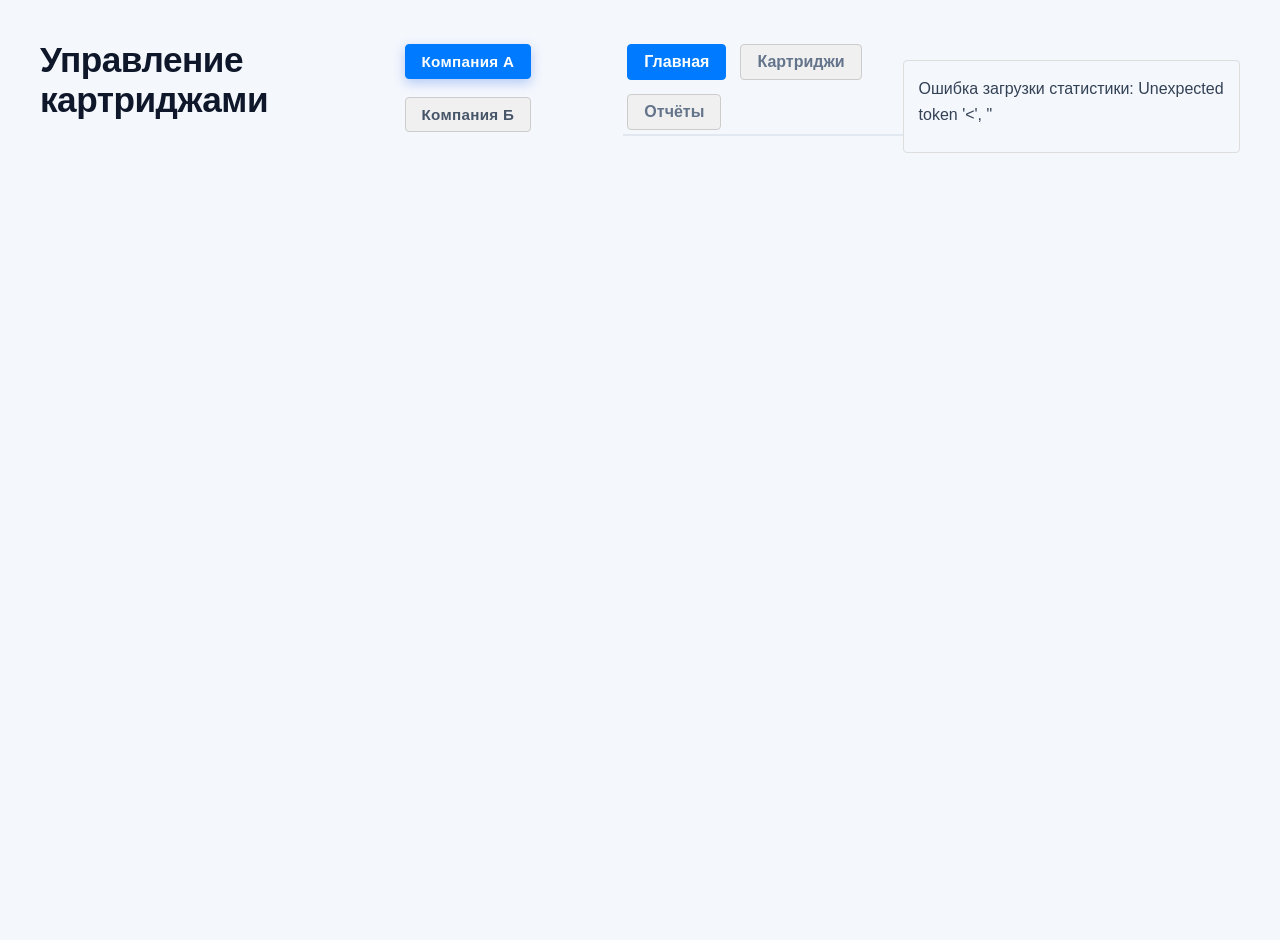
==== commit ce11678a: "Update index.html" ====
--- a/html/index.html
+++ b/html/index.html
@@ -1,6 +1,7 @@
 <!DOCTYPE html>
 <html lang="ru">
 <head>
+<link rel="stylesheet" href="style.css">
     <meta charset="UTF-8">
     <meta name="viewport" content="width=device-width, initial-scale=1.0">
     <title>Управление картриджами</title>
--- a/html/style.css
+++ b/html/style.css
@@ -0,0 +1,300 @@
+/* ===== Общие сбросы и базовые стили ===== */
+* {
+    margin: 0;
+    padding: 0;
+    box-sizing: border-box;
+}
+
+body {
+    font-family: 'Segoe UI', Tahoma, Geneva, Verdana, sans-serif;
+    background: #f4f7fc;
+    color: #1e293b;
+    padding: 20px;
+    min-height: 100vh;
+    display: flex;
+    justify-content: center;
+    align-items: flex-start;
+}
+
+.app-container {
+    max-width: 1200px;
+    width: 100%;
+    background: white;
+    border-radius: 24px;
+    box-shadow: 0 20px 60px rgba(0, 0, 0, 0.08);
+    padding: 30px 35px 40px;
+    margin: 20px auto;
+    transition: all 0.2s;
+}
+
+h1 {
+    font-size: 2.2rem;
+    font-weight: 600;
+    margin-bottom: 20px;
+    color: #0f172a;
+    letter-spacing: -0.5px;
+    display: flex;
+    align-items: center;
+    gap: 12px;
+}
+
+h1::after {
+    content: '';
+    flex: 1;
+    height: 2px;
+    background: linear-gradient(90deg, #e2e8f0, transparent);
+}
+
+/* ===== Переключатели компаний ===== */
+#company-switcher {
+    display: flex;
+    gap: 10px;
+    margin-bottom: 25px;
+    flex-wrap: wrap;
+}
+
+.company-btn {
+    padding: 10px 24px;
+    border: 2px solid #e2e8f0;
+    background: white;
+    border-radius: 40px;
+    font-weight: 600;
+    font-size: 0.95rem;
+    cursor: pointer;
+    transition: all 0.2s ease;
+    color: #475569;
+    letter-spacing: 0.3px;
+}
+
+.company-btn:hover {
+    border-color: #94a3b8;
+    background: #f8fafc;
+    transform: translateY(-1px);
+}
+
+.company-btn.active {
+    background: #2563eb;
+    border-color: #2563eb;
+    color: white;
+    box-shadow: 0 4px 12px rgba(37, 99, 235, 0.3);
+}
+
+/* ===== Навигация (вкладки) ===== */
+nav {
+    display: flex;
+    gap: 6px;
+    border-bottom: 2px solid #e2e8f0;
+    margin-bottom: 30px;
+    flex-wrap: wrap;
+}
+
+.tab-btn {
+    padding: 12px 28px;
+    background: transparent;
+    border: none;
+    border-bottom: 3px solid transparent;
+    font-weight: 600;
+    font-size: 1rem;
+    color: #64748b;
+    cursor: pointer;
+    transition: all 0.2s ease;
+    border-radius: 8px 8px 0 0;
+}
+
+.tab-btn:hover {
+    color: #1e293b;
+    background: #f1f5f9;
+}
+
+.tab-btn.active {
+    color: #2563eb;
+    border-bottom-color: #2563eb;
+    background: #eff6ff;
+}
+
+/* ===== Содержимое вкладок ===== */
+.tab-content {
+    padding: 20px 0 10px;
+    animation: fadeIn 0.25s ease-in-out;
+}
+
+@keyframes fadeIn {
+    from { opacity: 0; transform: translateY(6px); }
+    to { opacity: 1; transform: translateY(0); }
+}
+
+/* ===== Карточки и текст ===== */
+h2 {
+    font-size: 1.6rem;
+    font-weight: 500;
+    margin-bottom: 16px;
+    color: #0f172a;
+}
+
+p {
+    line-height: 1.6;
+    color: #334155;
+    margin-bottom: 10px;
+}
+
+strong {
+    color: #0f172a;
+}
+
+/* ===== Таблицы ===== */
+.table-wrapper {
+    overflow-x: auto;
+    margin-top: 10px;
+    border-radius: 16px;
+    border: 1px solid #e2e8f0;
+}
+
+table {
+    width: 100%;
+    border-collapse: collapse;
+    background: white;
+    font-size: 0.95rem;
+}
+
+th {
+    background: #f8fafc;
+    color: #1e293b;
+    font-weight: 600;
+    text-align: left;
+    padding: 14px 18px;
+    border-bottom: 2px solid #e2e8f0;
+}
+
+td {
+    padding: 14px 18px;
+    border-bottom: 1px solid #f1f5f9;
+    vertical-align: middle;
+}
+
+tr:last-child td {
+    border-bottom: none;
+}
+
+tr:hover td {
+    background: #fafcff;
+}
+
+/* ===== Кнопки действий внутри таблицы ===== */
+button {
+    background: transparent;
+    border: none;
+    cursor: pointer;
+    font-size: 0.9rem;
+    transition: all 0.15s ease;
+    padding: 6px 12px;
+    border-radius: 8px;
+    font-weight: 500;
+}
+
+button:active {
+    transform: scale(0.94);
+}
+
+/* Кнопка "Добавить картридж" */
+button.add-btn {
+    background: #2563eb;
+    color: white;
+    padding: 10px 22px;
+    border-radius: 40px;
+    font-weight: 600;
+    box-shadow: 0 4px 10px rgba(37, 99, 235, 0.2);
+    margin-bottom: 20px;
+    border: none;
+}
+
+button.add-btn:hover {
+    background: #1d4ed8;
+    box-shadow: 0 6px 16px rgba(37, 99, 235, 0.3);
+    transform: translateY(-2px);
+}
+
+/* Кнопки ✏️ 🗑️ внутри таблицы */
+td button {
+    background: #f1f5f9;
+    padding: 6px 12px;
+    border-radius: 30px;
+    font-size: 0.9rem;
+    margin-right: 6px;
+    border: 1px solid transparent;
+}
+
+td button:hover {
+    background: #e2e8f0;
+}
+
+td button:last-child:hover {
+    background: #fee2e2;
+    color: #b91c1c;
+    border-color: #fecaca;
+}
+
+/* ===== Отчёты ===== */
+#report-chart {
+    background: #f8fafc;
+    padding: 20px 24px;
+    border-radius: 16px;
+    margin-top: 10px;
+    border: 1px solid #e2e8f0;
+}
+
+#report-chart ul {
+    list-style: none;
+    display: flex;
+    flex-direction: column;
+    gap: 8px;
+}
+
+#report-chart li {
+    padding: 10px 16px;
+    background: white;
+    border-radius: 12px;
+    box-shadow: 0 1px 4px rgba(0,0,0,0.04);
+    display: flex;
+    justify-content: space-between;
+    border-left: 4px solid #2563eb;
+    font-weight: 500;
+}
+
+#report-chart li span {
+    background: #e2e8f0;
+    padding: 2px 14px;
+    border-radius: 30px;
+    font-size: 0.85rem;
+    color: #1e293b;
+}
+
+/* ===== Адаптивность ===== */
+@media (max-width: 640px) {
+    .app-container {
+        padding: 16px;
+        border-radius: 16px;
+    }
+    h1 {
+        font-size: 1.6rem;
+    }
+    .company-btn, .tab-btn {
+        padding: 8px 16px;
+        font-size: 0.85rem;
+    }
+    th, td {
+        padding: 10px 12px;
+        font-size: 0.85rem;
+    }
+    button.add-btn {
+        width: 100%;
+        justify-content: center;
+    }
+    nav {
+        gap: 2px;
+    }
+}
+
+/* ===== Вспомогательные утилиты ===== */
+.mt-2 { margin-top: 16px; }
+.mb-2 { margin-bottom: 16px; }
+.text-center { text-align: center; }
